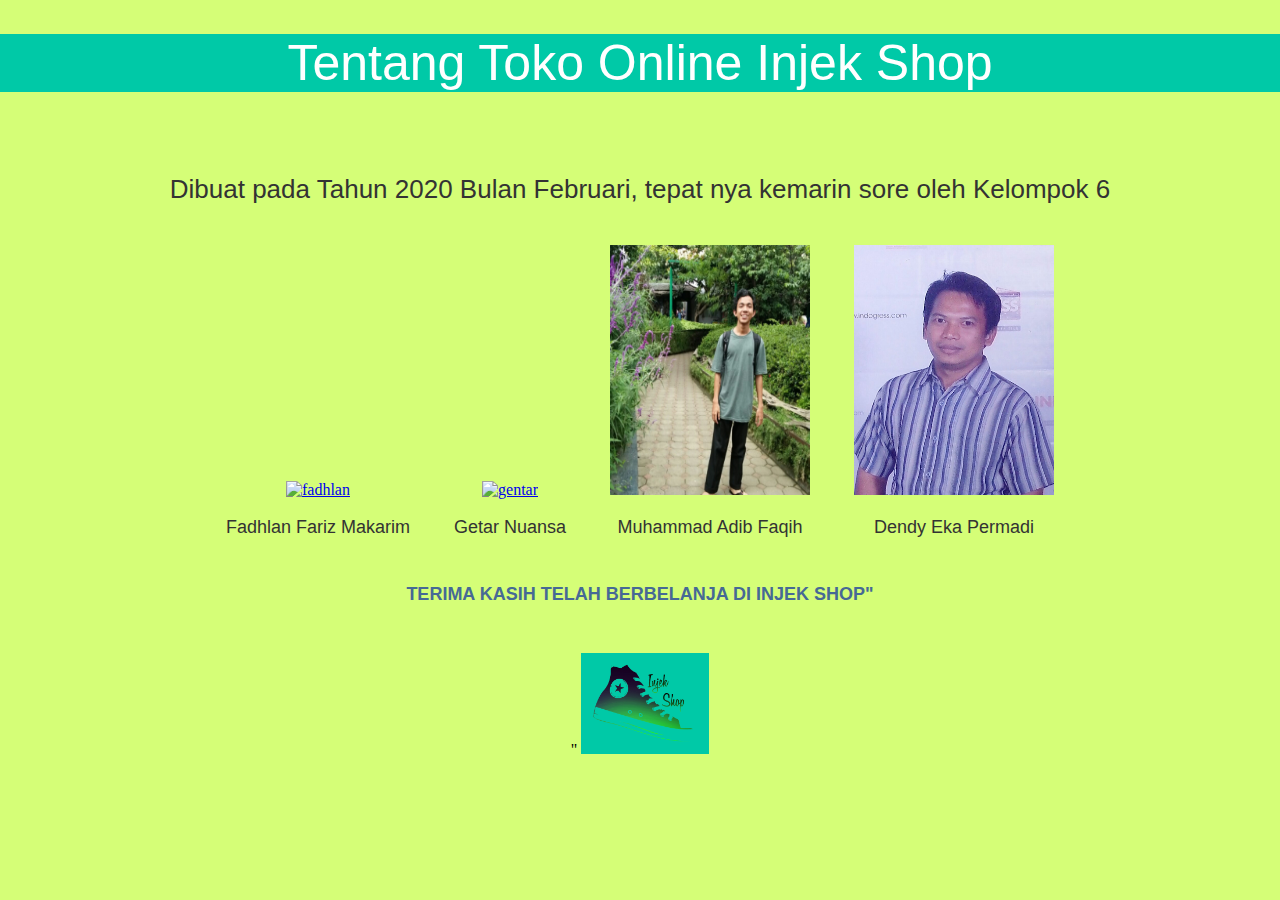
==== about.html @ 0e5b9af3 "menambahkan about.html" ====
<!DOCTYPE html>
<html>
<head>
  <title>About</title>
</head>
<body>

  <div class="welcome">
    <h1>Tentang Toko Online Injek Shop</h1>
  </div>    

  <div class="sub">
    <h2>Dibuat pada Tahun 2020 Bulan Februari, tepat nya kemarin sore oleh Kelompok 6</h2>

    <div class="foto">
      <a href="#"><img src="gambar/fadhlan.jpeg" alt="fadhlan" style="width:200px; height: 250px;"></a>
      <p>Fadhlan Fariz Makarim</p>
    </div>

    <div class="foto">
        <a href="#"><img src="gambar/getar.jpeg" alt="gentar" style="width:200px; height: 250px;"></a>
        <p>Getar  Nuansa</p>
    </div>

    <div class="foto">
        <a href="#"><img src="gambar/adib.jpg" alt="adib" style="width:200px; height: 250px;"></a>
        <p>Muhammad Adib Faqih</p>
    </div>

    <div class="foto">
        <a href="#"><img src="gambar/dendy.jpg" alt="dendy" style="width:200px; height: 250px;"></a>
        <p>Dendy Eka Permadi</p>
    </div>
  </div>

  <footer>
    <h3>Terima kasih telah berbelanja di Injek Shop"</h3>"
    <img src="gambar/logo.png" style="width: 10%;">
  </footer>

</body>
</html>

<!-- CSS -->
<style>
body {
  background-color: #d5fe77;
  margin: 0 auto;
}

header {
  background-color: #00c9a7;
  border-bottom: 1px solid #d5fe77;
  height: 100px;
  position: fixed;
  width: 100%;
  z-index: 10;
}


h1 {
  background-color: #00c9a7;
  color: rgb(255, 255, 255);
  font-family: 'Oswald', sans-serif;
  font-size: 50px;
  font-weight: 300;
}

h2 {
  color: #333;
  font-family: 'Varela Round', sans-serif;
  font-size: 26px;
  font-weight: 100;
  margin: 0 auto 20px auto;
}

h3 {
  color: #466995;
  font-family: 'Oswald', sans-serif;
  font-size: 18px;
  text-align: center;
  font-weight: 700;
  text-transform: uppercase;
  padding: 30px;
}

h4 {
  color: #466995;
  font-family: 'Oswald', sans-serif;
  font-size: 18px;
  font-weight: 300;
  letter-spacing: 2px;
  text-align: center;
  text-transform: uppercase
}

p {
  color: #333;
  font-family: 'Varela Round', sans-serif;
  font-size: 18px;
}

footer {
  text-align: center;
  height:50px;
}

.welcome {
  height: 100px;
  padding: 0px;
  text-align: center;
  width: 100%;
  position: relative;
  top: 0px;
}

.sub {
  text-align: center;
  position: relative;
  top: 40px;
}

.foto {
  border: 1px;
  margin: 20px;
  display: inline-block;
}

.foto:hover {
  background: #C0D6DF;
  color: #FFF;
}
</style>
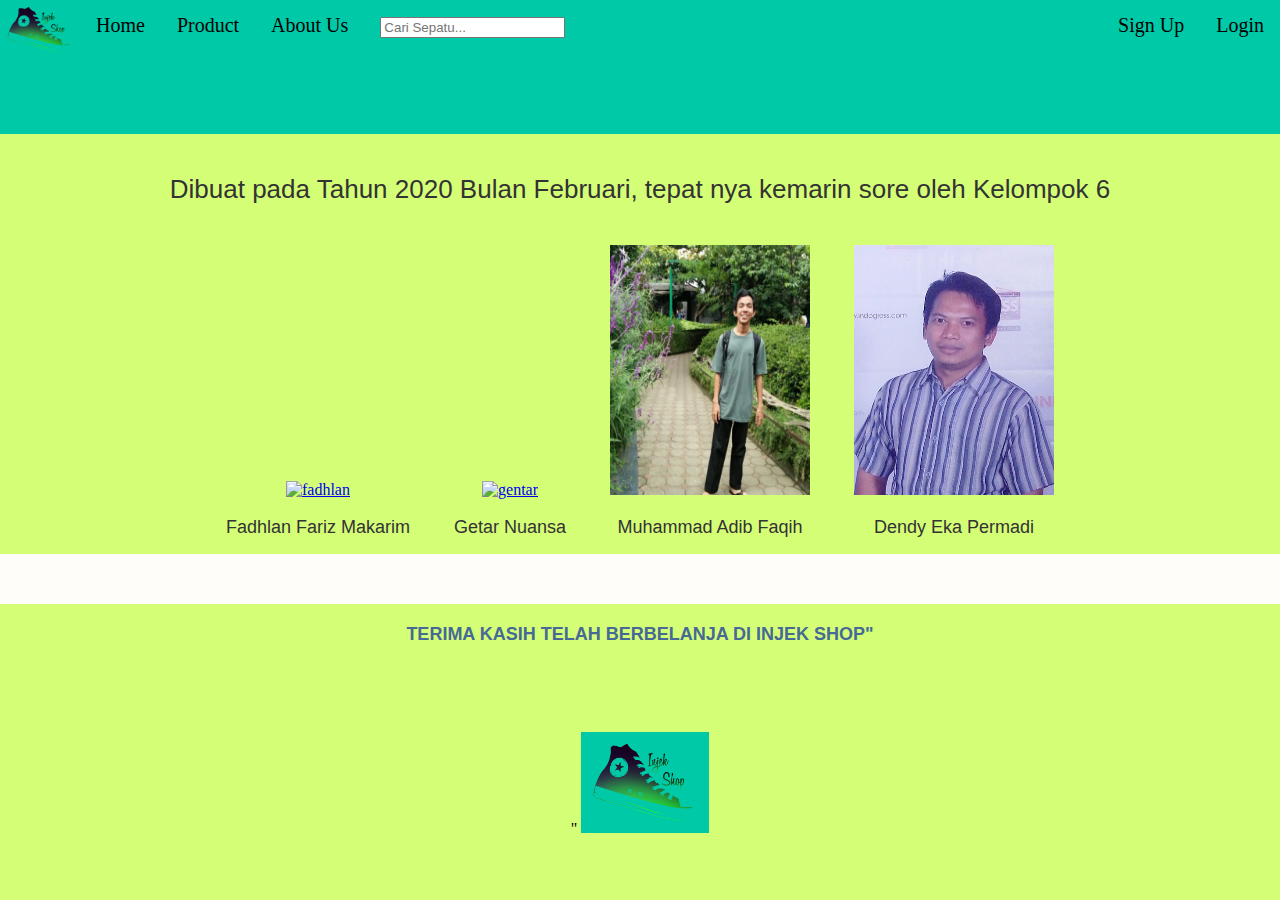
==== commit b666b569: "menambahkan link ke about.html" ====
--- a/about.html
+++ b/about.html
@@ -2,8 +2,23 @@
 <html>
 <head>
   <title>About</title>
+  <link rel="stylesheet" href="style.css">
 </head>
 <body>
+  <header>
+    <div>
+      <ul class="center">
+          <a href="index.html"><img src="gambar/logo.png" class="logo"></a>
+          <li><a href="index.html">Home</a></li>
+          <li><a href="index.html">Product</a></li>
+          <li><a href="about.html">About Us</a></li>
+          <li><a class="search"><input type="text" placeholder="Cari Sepatu..."></a></li>
+          <li style="float:right"><a href="signin.html">Login</a></li>
+          <li style="float:right"><a href="signup.html">Sign Up</a></li>
+      </ul>
+  </div>
+
+  </header>
 
   <div class="welcome">
     <h1>Tentang Toko Online Injek Shop</h1>
--- a/style.css
+++ b/style.css
@@ -0,0 +1,101 @@
+body {
+    background-color: #d5fe77;
+}
+
+ul {
+    list-style-type: none;
+    margin: 0 0;
+    padding: 0;
+    overflow: hidden;
+    background-color: #00c9a7;
+    position: fixed;
+    top: 0;
+    right: 0;
+    width: 100%;
+    font-size: 20px;
+  }
+
+  li {
+    float: left;
+    text-align: center;
+  }
+
+  li a {
+    display: block;
+    color: black;
+    text-align: center;
+    padding: 14px 16px;
+    text-decoration: none;
+  }
+
+  li a:hover {
+    background-color: #39f077;
+  }
+
+  .center {
+    margin: auto;
+  }
+
+  .logo {
+    width: 80px;
+    height: 60px;
+    float: left;
+  }
+
+  th {
+    width: 50%;
+  }
+
+  .img1 {
+    display: block;
+    margin-left: auto;
+    margin-right: auto;
+    width: 40%;
+  }
+
+  h1 {
+      text-align: center;
+  }
+
+  .grid-container {
+    display: grid;
+    grid-template-columns: auto auto auto;
+    background-color: #00ab6b;
+    padding: 10px;
+    grid-column-gap: 20px;
+  }
+
+  .centered {
+    position: absolute;
+    top: 50%;
+    left: 50%;
+    transform: translate(-50%, -50%);
+    font-size: 50px;
+  }
+
+  .grid-item {
+    background-color: rgba(255, 255, 255, 0.8);
+    border: 1px solid rgba(0, 0, 0, 0.8);
+    padding: 20px;
+    font-size: 30px;
+    text-align: center;
+  }
+
+  div.polaroid {
+    width: auto;
+    background-color: white;
+    box-shadow: 0 4px 8px 0 rgba(0, 0, 0, 0.2), 0 6px 20px 0 rgba(0, 0, 0, 0.19);
+    margin-bottom: 25px;
+  }
+
+  div.container {
+    text-align: center;
+    padding: 10px 20px;
+  }
+
+  footer {
+    height: 100px;
+    background-color: #fffdf9;
+    text-align: center;
+    line-height: 100px;
+  }
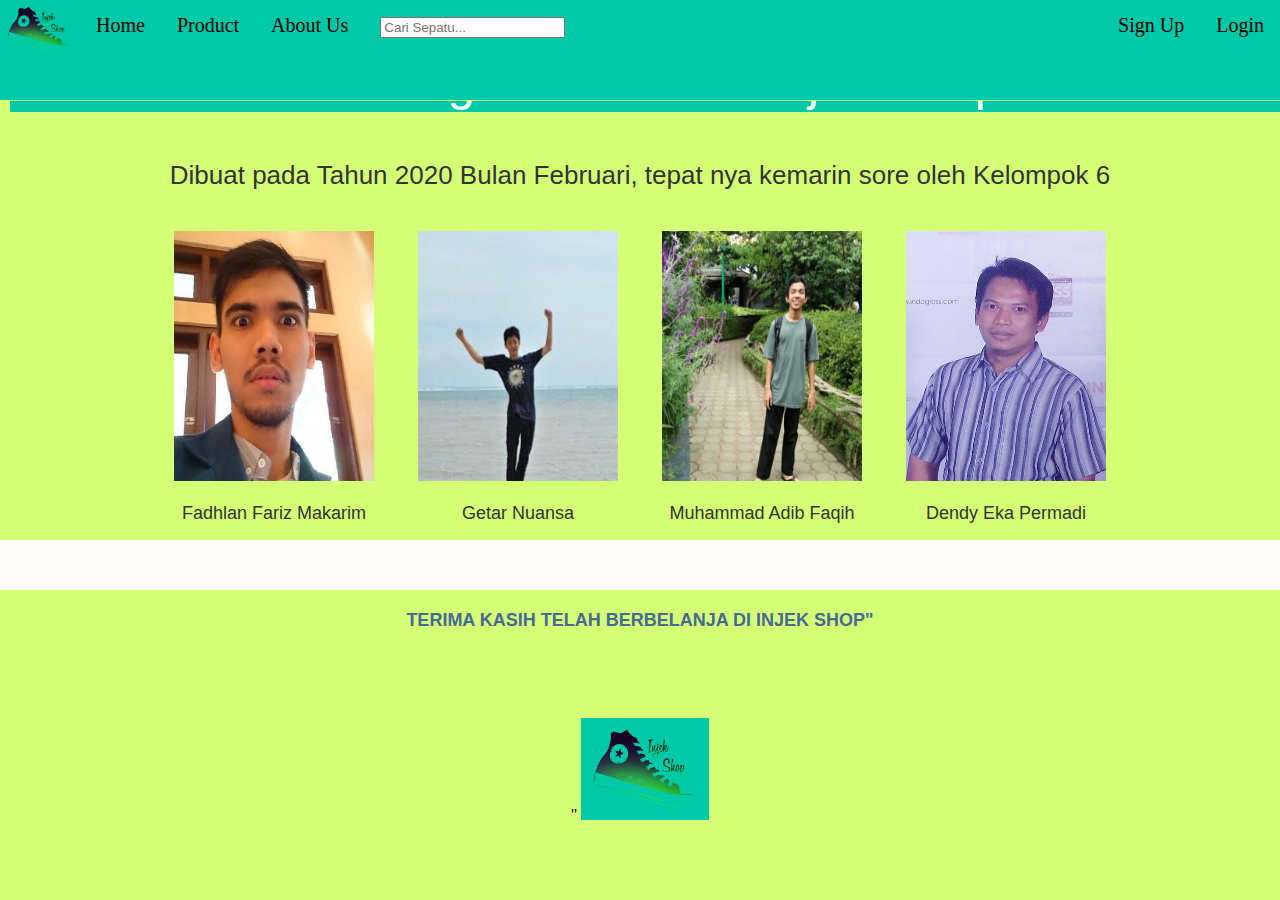
==== commit 6470a2ec: "menambahkan image" ====
--- a/about.html
+++ b/about.html
@@ -122,11 +122,11 @@
 
 .welcome {
   height: 100px;
-  padding: 0px;
+  padding: 10px;
   text-align: center;
   width: 100%;
   position: relative;
-  top: 0px;
+  top: 10px;
 }
 
 .sub {
